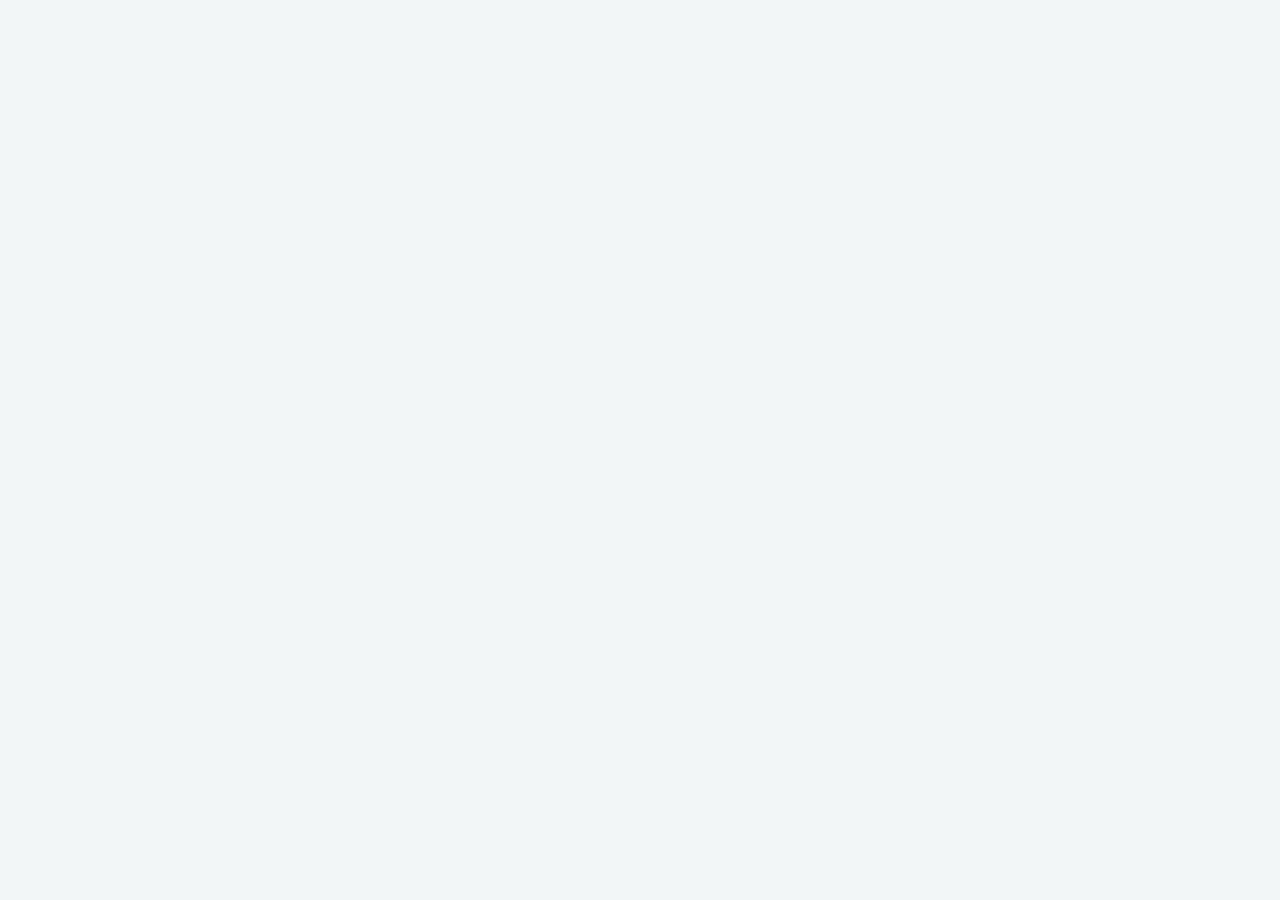
==== topic.html @ 72533a12 "Update site" ====
<!doctype html>
<html lang="en-GB">
<head>
  <meta charset="utf-8">
  <meta name="viewport" content="width=device-width, initial-scale=1">
  <title>Topic · D&amp;T Revision</title>
  <link rel="preconnect" href="https://fonts.googleapis.com">
  <link rel="preconnect" href="https://fonts.gstatic.com" crossorigin>
  <link rel="stylesheet" href="https://fonts.googleapis.com/css2?family=Atkinson+Hyperlegible+Next:wght@400;500;600;700;800&amp;family=Atkinson+Hyperlegible+Mono:wght@400;500&amp;display=swap">
  <link rel="stylesheet" href="assets/css/site.css">
  <script type="module" src="assets/js/topic.js"></script>
</head>
<body>
  <a class="skip" href="#main">Skip to content</a>
  <main id="main"></main>
</body>
</html>
---- assets/css/site.css ----
/* D&T Revision · shared styles. Design: "E · Lesson path". */

:root {
  /* Type */
  --f-body: "Atkinson Hyperlegible Next", system-ui, -apple-system, "Segoe UI", sans-serif;
  --f-mono: "Atkinson Hyperlegible Mono", ui-monospace, SFMono-Regular, Consolas, monospace;
  --fs-body: 19px;
  --fs-body-min: 18px;
  --fs-body-max: 21px;
  --fs-h1: 56px;
  --lh-body: 1.55;
  --tracking-head: -0.03em;
  --scale: 1;

  /* Ground and cards */
  --ground: #F3F6F6;
  --card: #FFFFFF;
  --card-border: #DCE3E6;
  --radius: 18px;

  /* Text */
  --ink: #10212B;
  --body: #33464F;
  --muted: #5A6B75;
  --rule: #E8EEF0;

  /* Accent */
  --teal: #0F766E;
  --teal-soft: #E2F2EF;
  --teal-dark: #0B5550;
  --teal-light: #5EC4B6;
  --panel-dark: #10212B;

  /* Semantic */
  --correct: #1F7A45;
  --correct-bg: #E3F3E9;
  --unsure: #9A6200;
  --unsure-bg: #FBEFD6;
  --wrong: #B4301D;
  --wrong-bg: #FBE4E0;

  /* Material tags */
  --timber: #7A4D24;
  --timber-bg: #F3E8DC;
  --polymer: #1F5590;
  --polymer-bg: #E3EDF8;

  /* Level tags */
  --gcse: var(--teal);
  --gcse-bg: var(--teal-soft);
  --alevel: #4B3B8F;
  --alevel-bg: #E8E5F4;

  /* Interaction */
  --tap: 44px;
}

html.teach { --scale: 1.2; }

*, *::before, *::after { box-sizing: border-box; }
[hidden] { display: none !important; }

html {
  font-size: calc(var(--fs-body) * var(--scale));
  -webkit-text-size-adjust: 100%;
}

body {
  margin: 0;
  background: var(--ground);
  color: var(--body);
  font-family: var(--f-body);
  font-size: 1rem;
  line-height: var(--lh-body);
  -webkit-font-smoothing: antialiased;
  overflow-x: hidden;
}

h1, h2, h3 {
  color: var(--ink);
  font-weight: 700;
  line-height: 1.05;
  letter-spacing: var(--tracking-head);
  margin: 0;
  text-wrap: balance;
}
h1 { font-size: calc(var(--fs-h1) * var(--scale)); }

p { margin: 0; }
a { color: var(--teal-dark); }
img { max-width: 100%; height: auto; }

button { font: inherit; color: inherit; cursor: pointer; }
button, a, [role="button"] { min-height: var(--tap); }

:focus-visible { outline: 3px solid var(--teal); outline-offset: 3px; }

.mono { font-family: var(--f-mono); }

.card {
  background: var(--card);
  border: 1px solid var(--card-border);
  border-radius: var(--radius);
}

.skip {
  position: absolute;
  left: -9999px;
}
.skip:focus { left: 16px; top: 16px; z-index: 100; background: var(--card); padding: 8px 12px; }

@media (max-width: 620px) {
  :root { --fs-body: var(--fs-body-min); --fs-h1: 40px; }
}

@media (prefers-reduced-motion: reduce) {
  *, *::before, *::after {
    animation-duration: 0.01ms !important;
    animation-iteration-count: 1 !important;
    transition-duration: 0.01ms !important;
    scroll-behavior: auto !important;
  }
}
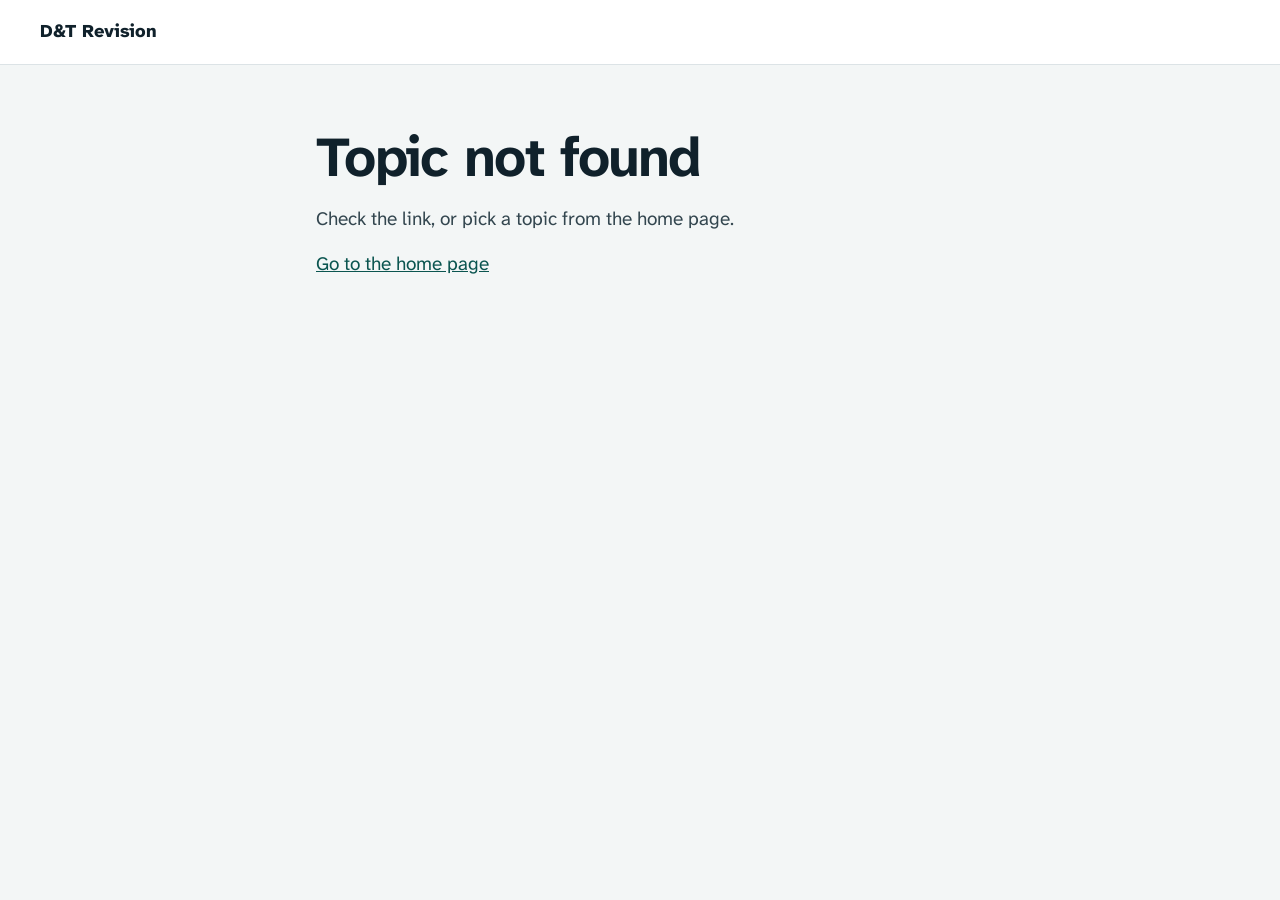
==== commit 1c0e0cae: "Update site" ====
--- a/topic.html
+++ b/topic.html
@@ -8,10 +8,13 @@
   <link rel="preconnect" href="https://fonts.gstatic.com" crossorigin>
   <link rel="stylesheet" href="https://fonts.googleapis.com/css2?family=Atkinson+Hyperlegible+Next:wght@400;500;600;700;800&amp;family=Atkinson+Hyperlegible+Mono:wght@400;500&amp;display=swap">
   <link rel="stylesheet" href="assets/css/site.css">
+  <link rel="stylesheet" href="assets/css/topic.css">
   <script type="module" src="assets/js/topic.js"></script>
 </head>
 <body>
   <a class="skip" href="#main">Skip to content</a>
-  <main id="main"></main>
+  <header class="topbar" id="topbar"></header>
+  <div id="app"></div>
+  <noscript><p class="message">This page needs JavaScript turned on.</p></noscript>
 </body>
 </html>
--- a/assets/css/site.css
+++ b/assets/css/site.css
@@ -4,10 +4,9 @@
   /* Type */
   --f-body: "Atkinson Hyperlegible Next", system-ui, -apple-system, "Segoe UI", sans-serif;
   --f-mono: "Atkinson Hyperlegible Mono", ui-monospace, SFMono-Regular, Consolas, monospace;
-  --fs-body: 19px;
-  --fs-body-min: 18px;
-  --fs-body-max: 21px;
-  --fs-h1: 56px;
+  /* rem = 16px (x1.2 in teaching mode), so every size scales together */
+  --fs-body: 1.1875rem;   /* 19px; range 18-21px */
+  --fs-h1: 3.5rem;        /* 56px */
   --lh-body: 1.55;
   --tracking-head: -0.03em;
   --scale: 1;
@@ -51,6 +50,11 @@
   --alevel: #4B3B8F;
   --alevel-bg: #E8E5F4;
 
+  /* Controls */
+  --seg: #EDF1F2;
+  --dot-grey: #C9D4D8;
+  --line-grey: #DCE3E6;
+
   /* Interaction */
   --tap: 44px;
 }
@@ -61,7 +65,7 @@
 [hidden] { display: none !important; }
 
 html {
-  font-size: calc(var(--fs-body) * var(--scale));
+  font-size: calc(16px * var(--scale));
   -webkit-text-size-adjust: 100%;
 }
 
@@ -70,7 +74,7 @@
   background: var(--ground);
   color: var(--body);
   font-family: var(--f-body);
-  font-size: 1rem;
+  font-size: var(--fs-body);
   line-height: var(--lh-body);
   -webkit-font-smoothing: antialiased;
   overflow-x: hidden;
@@ -84,14 +88,13 @@
   margin: 0;
   text-wrap: balance;
 }
-h1 { font-size: calc(var(--fs-h1) * var(--scale)); }
+h1 { font-size: var(--fs-h1); }
 
 p { margin: 0; }
 a { color: var(--teal-dark); }
 img { max-width: 100%; height: auto; }
 
 button { font: inherit; color: inherit; cursor: pointer; }
-button, a, [role="button"] { min-height: var(--tap); }
 
 :focus-visible { outline: 3px solid var(--teal); outline-offset: 3px; }
 
@@ -103,14 +106,22 @@
   border-radius: var(--radius);
 }
 
+.sr-only {
+  position: absolute;
+  width: 1px; height: 1px;
+  overflow: hidden;
+  clip: rect(0 0 0 0);
+  white-space: nowrap;
+}
+
 .skip {
   position: absolute;
   left: -9999px;
 }
-.skip:focus { left: 16px; top: 16px; z-index: 100; background: var(--card); padding: 8px 12px; }
+.skip:focus { left: 16px; top: 16px; z-index: 100; display: inline-flex; align-items: center; min-height: var(--tap); padding: 0 16px; border-radius: 10px; background: var(--card); }
 
 @media (max-width: 620px) {
-  :root { --fs-body: var(--fs-body-min); --fs-h1: 40px; }
+  :root { --fs-body: 1.125rem; --fs-h1: 2.5rem; }
 }
 
 @media (prefers-reduced-motion: reduce) {
--- a/assets/css/topic.css
+++ b/assets/css/topic.css
@@ -0,0 +1,212 @@
+/* Topic page: top bar, overview, path rail, stages, teaching mode. */
+
+.ico { width: 1.2em; height: 1.2em; flex: none; fill: none; stroke: currentColor; stroke-width: 1.8; stroke-linecap: round; stroke-linejoin: round; }
+
+/* ---------- Top bar ---------- */
+.topbar { position: sticky; top: 0; z-index: 20; background: var(--card); border-bottom: 1px solid var(--card-border); }
+.topbar-in { display: flex; align-items: center; gap: 16px; min-height: 64px; padding: 8px 40px; }
+.brand { display: inline-flex; align-items: center; min-height: var(--tap); font-size: 1.125rem; font-weight: 800; color: var(--ink); text-decoration: none; white-space: nowrap; }
+
+.crumbs { flex: 1; min-width: 0; font-size: .9375rem; color: var(--muted); }
+.crumbs ol { display: flex; align-items: center; margin: 0; padding: 0; list-style: none; white-space: nowrap; }
+.crumbs li { display: flex; align-items: center; flex: none; min-height: var(--tap); }
+.crumbs li + li::before { content: "›"; margin: 0 .55em; }
+.crumbs li.crumb-topic { flex: 0 1 auto; min-width: min(9em, 100%); }
+.crumbs .crumb-topic > * { min-width: 0; overflow: hidden; text-overflow: ellipsis; }
+.crumbs a { padding: 12px 0; color: var(--muted); text-decoration: none; }
+.crumbs a:hover { text-decoration: underline; }
+html.teach .crumbs .crumb-section { display: none; }
+.crumbs .crumb-topic a, .crumbs [aria-current] { color: var(--ink); font-weight: 700; }
+
+.modes { display: inline-flex; gap: 2px; padding: 3px; border-radius: 10px; background: var(--seg); }
+.modes button { min-height: var(--tap); padding: 0 14px; border: 0; border-radius: 8px; background: transparent; color: var(--muted); font-size: .875rem; font-weight: 600; }
+.modes button[aria-pressed="true"] { background: var(--card); color: var(--ink); box-shadow: 0 1px 2px rgba(16, 33, 43, .12); }
+
+.teach-btn { display: inline-flex; align-items: center; gap: 8px; min-height: var(--tap); padding: 0 14px; border: 1.5px solid var(--ink); border-radius: 10px; background: var(--card); color: var(--ink); font-size: .9375rem; font-weight: 600; white-space: nowrap; }
+.teach-btn .ico { display: none; width: 22px; height: 22px; }
+.teach-btn[aria-pressed="true"] { border-color: var(--teal); background: var(--teal); color: #FFFFFF; }
+
+/* ---------- Shared bits ---------- */
+.label { margin: 0; font-family: var(--f-mono); font-size: .8125rem; font-weight: 400; letter-spacing: 0; color: var(--muted); }
+
+.tags { display: flex; flex-wrap: wrap; gap: 8px; }
+.tag { padding: 4px 12px; border: 1px solid var(--card-border); border-radius: 999px; background: var(--card); color: var(--body); font-family: var(--f-mono); font-size: .8125rem; }
+.tag.gcse { border-color: transparent; background: var(--gcse-bg); color: var(--gcse); }
+.tag.alevel { border-color: transparent; background: var(--alevel-bg); color: var(--alevel); }
+.tag.timber { border-color: transparent; background: var(--timber-bg); color: var(--timber); }
+.tag.polymer { border-color: transparent; background: var(--polymer-bg); color: var(--polymer); }
+
+.book { display: flex; align-items: center; gap: 14px; margin: 0; padding: 14px 16px; border-radius: 14px; background: var(--teal-soft); color: var(--teal-dark); }
+.book .ico { width: 26px; height: 26px; color: var(--teal); }
+.book b { display: block; font-size: 1.125rem; font-weight: 800; }
+.book span span { font-size: .875rem; }
+
+/* ---------- Overview ---------- */
+.overview { display: grid; grid-template-columns: minmax(0, 1fr) 500px; gap: 32px; align-items: start; max-width: 1280px; margin: 0 auto; padding: 48px; }
+.ov-main { display: flex; flex-direction: column; gap: 22px; }
+.ov-main h1 { font-weight: 800; line-height: 1; }
+
+.needs { display: flex; flex-direction: column; gap: 12px; padding: 22px 24px; }
+.needs ul { display: flex; flex-direction: column; gap: 12px; margin: 0; padding: 0; list-style: none; }
+.needs li { display: flex; gap: 12px; font-size: 1.125rem; }
+.needs li::before { content: ""; flex: none; width: 8px; height: 8px; margin-top: .62em; border-radius: 50%; background: var(--teal); }
+
+.starts { display: grid; grid-template-columns: repeat(2, minmax(0, 1fr)); gap: 14px; }
+.start { display: flex; flex-direction: column; gap: 6px; padding: 22px; border-radius: var(--radius); text-decoration: none; }
+.start-title { font-size: 1.5rem; font-weight: 800; letter-spacing: -.01em; }
+.start-sub { font-size: 1rem; }
+.start.lesson { background: var(--teal); color: #FFFFFF; }
+.start.revise { border: 1.5px solid var(--ink); background: var(--card); color: var(--ink); }
+.start.revise .start-sub { color: var(--body); }
+.start:hover .start-title { text-decoration: underline; }
+
+.preread { display: flex; flex-direction: column; gap: 18px; padding: 26px; border: 1px solid var(--card-border); border-radius: 22px; background: var(--card); }
+.preread-head { display: flex; justify-content: space-between; align-items: center; gap: 12px; }
+.preread-head h2 { font-size: 1.375rem; font-weight: 800; letter-spacing: -.01em; }
+.pick { padding: 5px 12px; border-radius: 999px; background: var(--ground); color: var(--body); font-size: .875rem; font-weight: 700; }
+
+.tabs { display: inline-flex; align-self: flex-start; padding: 4px; border-radius: 12px; background: var(--seg); }
+.tabs button { min-height: var(--tap); padding: 0 18px; border: 0; border-radius: 9px; background: transparent; color: var(--muted); font-size: 1rem; font-weight: 700; }
+.tabs [aria-selected="true"] { background: var(--card); color: var(--ink); box-shadow: 0 1px 2px rgba(16, 33, 43, .12); }
+.tabpanel { border-radius: 18px; }
+
+.player { display: flex; flex-direction: column; gap: 18px; padding: 22px; border-radius: 18px; background: var(--panel-dark); color: #FFFFFF; }
+.player-top { display: flex; align-items: center; gap: 16px; }
+.play { display: grid; place-items: center; flex: none; width: 64px; height: 64px; border: 0; border-radius: 50%; background: var(--teal-light); color: var(--panel-dark); }
+.play .ico { width: 24px; height: 24px; fill: currentColor; stroke: none; }
+.play:disabled, .player-btns button:disabled { cursor: not-allowed; opacity: .55; }
+.player-title { display: flex; flex-direction: column; gap: 4px; }
+.player-title b { font-size: 1.1875rem; }
+.player-title span { font-size: .9375rem; color: #A9C2C6; }
+.wave { display: flex; align-items: flex-end; gap: 3px; height: 44px; }
+.wave span { flex: 1; border-radius: 2px; background: #3A5560; }
+.player-foot { display: flex; flex-wrap: wrap; justify-content: space-between; align-items: center; gap: 8px; font-family: var(--f-mono); font-size: .875rem; color: #A9C2C6; }
+.player-btns { display: flex; gap: 6px; }
+.player-btns button { min-height: var(--tap); padding: 0 10px; border: 1px solid #3A5560; border-radius: 8px; background: transparent; color: #A9C2C6; font-family: var(--f-mono); font-size: .875rem; }
+
+.tick { display: flex; align-items: center; gap: 12px; min-height: var(--tap); padding-top: 16px; border-top: 1px solid var(--rule); color: var(--ink); font-size: 1.0625rem; font-weight: 600; cursor: pointer; }
+.tick input { position: absolute; width: 1px; height: 1px; opacity: 0; }
+.tick .box { display: grid; place-items: center; flex: none; width: 24px; height: 24px; border: 2px solid var(--teal); border-radius: 7px; background: var(--card); color: #FFFFFF; }
+.tick .box .ico { width: 16px; height: 16px; stroke-width: 3; opacity: 0; }
+.tick input:checked + .box { background: var(--teal); }
+.tick input:checked + .box .ico { opacity: 1; }
+.tick input:focus-visible + .box { outline: 3px solid var(--teal); outline-offset: 3px; }
+
+/* ---------- Path rail ---------- */
+.path-layout { display: flex; min-height: calc(100vh - 65px); }
+.rail { flex: none; width: 300px; padding: 36px 28px; border-right: 1px solid var(--card-border); background: var(--card); }
+.rail .rail-label { display: block; margin-bottom: 16px; font-family: var(--f-mono); font-size: .8125rem; color: var(--muted); }
+.steps { margin: 0; padding: 0; list-style: none; }
+.step { position: relative; }
+.step:not(:last-child)::after { content: ""; position: absolute; top: 34px; bottom: 4px; left: 14px; width: 2px; border-radius: 2px; background: var(--line-grey); }
+.step.done:not(:last-child)::after { background: var(--teal); }
+.step-link { display: flex; gap: 14px; min-height: var(--tap); padding-bottom: 18px; border-radius: 10px; color: inherit; text-decoration: none; }
+.step-link:hover .step-label { text-decoration: underline; }
+.dot { display: grid; place-items: center; flex: none; width: 30px; height: 30px; border: 2px solid var(--dot-grey); border-radius: 50%; background: var(--card); color: var(--muted); font-size: .875rem; font-weight: 700; }
+.dot .ico { width: 16px; height: 16px; stroke-width: 3; }
+.step.done .dot { border-color: var(--teal); background: var(--teal); color: #FFFFFF; }
+.step.now .dot { border-color: var(--teal); color: var(--teal); }
+.step-text { display: flex; flex-direction: column; gap: 4px; min-width: 0; padding-top: 2px; }
+.step-label { color: var(--ink); font-size: 1.125rem; font-weight: 600; }
+.step.next .step-label { color: var(--muted); }
+.step.now .step-label { font-weight: 800; }
+.step-sub { color: var(--muted); font-size: .875rem; }
+
+.chunks { display: flex; flex-direction: column; gap: 2px; margin: -10px 0 18px 44px; padding: 0; list-style: none; }
+.chunks a, .chunk-strip a { display: flex; align-items: center; gap: 10px; min-height: var(--tap); padding: 0 10px; border-radius: 8px; color: var(--muted); font-size: .9375rem; font-weight: 500; text-decoration: none; }
+.chunks a:hover, .chunk-strip a:hover { color: var(--ink); }
+.chunks a[aria-current] { background: var(--teal-soft); color: var(--teal-dark); font-weight: 700; }
+.cdot { flex: none; width: 8px; height: 8px; border-radius: 50%; background: var(--dot-grey); }
+.chunks a.done .cdot, .chunks a[aria-current] .cdot, .chunk-strip a.done .cdot, .chunk-strip a[aria-current] .cdot { background: var(--teal); }
+
+.readbox { display: flex; flex-direction: column; gap: 4px; margin-top: 16px; padding: 16px; border-radius: 16px; background: var(--teal-soft); }
+.readbox .label { color: var(--teal-dark); font-size: .75rem; }
+.readbox b { color: var(--ink); font-size: 1.875rem; font-weight: 800; line-height: 1.1; }
+.readbox span:last-child { color: var(--body); font-size: .875rem; }
+
+.chunk-strip { display: none; gap: 8px; margin: 0 -16px; padding: 0 16px 4px; overflow-x: auto; list-style: none; scrollbar-width: thin; }
+.chunk-strip li { flex: none; }
+.chunk-strip a { border: 1px solid var(--card-border); border-radius: 999px; background: var(--card); padding: 0 14px; white-space: nowrap; }
+.chunk-strip a[aria-current] { border-color: var(--teal); background: var(--teal-soft); color: var(--teal-dark); font-weight: 700; }
+
+/* ---------- Stage ---------- */
+.stage { display: flex; flex-direction: column; gap: 24px; flex: 1; min-width: 0; max-width: 976px; padding: 48px 56px 64px; }
+.stage-head { display: flex; flex-wrap: wrap; justify-content: space-between; align-items: flex-end; gap: 16px 24px; }
+.stage-titles { display: flex; flex-direction: column; gap: 8px; min-width: 0; }
+.eyebrow { font-family: var(--f-mono); font-size: .875rem; color: var(--teal); }
+.stage h1 { font-weight: 800; line-height: 1; }
+.lead { max-width: 620px; color: var(--body); font-size: 1.25rem; }
+.hints { display: flex; flex-wrap: wrap; gap: 8px; }
+.hint { display: inline-flex; align-items: center; gap: 8px; padding: 8px 14px; border: 1px solid var(--card-border); border-radius: 999px; background: var(--card); color: var(--body); font-size: .9375rem; font-weight: 600; }
+.hint .ico { width: 18px; height: 18px; color: var(--teal); }
+.teach-tip { display: none; flex-basis: 100%; padding: 12px 16px; border-radius: 12px; background: var(--panel-dark); color: #FFFFFF; font-size: 1rem; }
+.teach-tip b { margin-right: .6em; color: var(--teal-light); font-family: var(--f-mono); font-size: .8125rem; font-weight: 500; }
+html.teach .teach-tip { display: block; }
+
+.placeholder { padding: 40px 24px; border: 1.5px dashed var(--dot-grey); background: transparent; color: var(--muted); font-family: var(--f-mono); font-size: .875rem; text-align: center; }
+
+.stage-foot { display: flex; flex-wrap: wrap; justify-content: space-between; align-items: center; gap: 12px 16px; margin-top: 8px; padding-top: 20px; border-top: 1px solid var(--card-border); }
+.stage-foot .back { display: inline-flex; align-items: center; min-height: var(--tap); color: var(--muted); font-size: 1.0625rem; text-decoration: none; }
+.stage-foot .back:hover { color: var(--ink); text-decoration: underline; }
+.stage-foot .next { display: inline-flex; align-items: center; min-height: 52px; margin-left: auto; padding: 0 22px; border-radius: 12px; background: var(--teal); color: #FFFFFF; font-size: 1.125rem; font-weight: 700; text-decoration: none; }
+.stage-foot .next:hover { background: var(--teal-dark); }
+
+/* ---------- Teaching mode presenter ---------- */
+.present { display: none; position: fixed; right: 24px; bottom: 24px; z-index: 30; gap: 8px; }
+html.teach.in-stage .present { display: flex; }
+html.teach .stage { padding-bottom: 128px; }
+.present button { min-height: 56px; padding: 0 22px; border: 0; border-radius: 14px; background: var(--panel-dark); color: #FFFFFF; font-size: 1.125rem; font-weight: 700; box-shadow: 0 8px 24px -8px rgba(16, 33, 43, .5); }
+.present button:disabled { cursor: not-allowed; opacity: .4; }
+
+/* ---------- Message (not found, coming soon) ---------- */
+.message { display: flex; flex-direction: column; gap: 16px; max-width: 680px; margin: 0 auto; padding: 64px 16px; }
+.message .book { align-self: flex-start; }
+
+/* ---------- Narrower screens ---------- */
+@media (max-width: 1100px) {
+  .overview { grid-template-columns: minmax(0, 1fr); max-width: 760px; padding: 32px 24px; }
+}
+
+@media (max-width: 1023px) {
+  .topbar-in { padding: 8px 24px; }
+  .rail { width: 240px; padding: 28px 16px; }
+  .stage { padding: 36px 32px 56px; }
+  .crumbs .crumb-section { display: none; }
+}
+
+/* Phone: the rail becomes a strip under the top bar. */
+@media (max-width: 767px) {
+  .topbar-in { flex-wrap: wrap; gap: 0 10px; padding: 6px 16px 0; }
+  .crumbs { order: 3; flex-basis: 100%; font-size: .875rem; }
+  .modes { margin-left: auto; }
+  .modes button { padding: 0 12px; }
+  .teach-btn { justify-content: center; width: var(--tap); padding: 0; }
+  .teach-btn .ico { display: block; }
+  .teach-label { position: absolute; width: 1px; height: 1px; overflow: hidden; clip: rect(0 0 0 0); white-space: nowrap; }
+
+  .overview { padding: 24px 16px 40px; }
+  .starts { grid-template-columns: minmax(0, 1fr); }
+  .preread { padding: 20px; }
+
+  .path-layout { flex-direction: column; min-height: 0; }
+  .rail { width: auto; padding: 12px 0 8px; border-right: 0; border-bottom: 1px solid var(--card-border); }
+  .rail .rail-label, .rail .chunks, .readbox, .step-sub { display: none; }
+  .steps { display: flex; padding: 0 8px; overflow-x: auto; scrollbar-width: none; }
+  .steps::-webkit-scrollbar { display: none; }
+  .step { flex: none; width: 88px; }
+  .step:not(:last-child)::after { top: 19px; bottom: auto; left: calc(50% + 19px); width: calc(100% - 38px); height: 2px; }
+  .step-link { flex-direction: column; align-items: center; gap: 6px; padding: 4px 2px 6px; text-align: center; }
+  .step-text { padding-top: 0; }
+  .step-label { font-size: .875rem; line-height: 1.25; }
+
+  .chunk-strip { display: flex; }
+  .stage { gap: 20px; padding: 20px 16px 40px; }
+  .stage-head { align-items: flex-start; }
+  .lead { font-size: 1.125rem; }
+  .present { right: 12px; bottom: 12px; }
+}
+
+@media (max-width: 400px) {
+  .brand { font-size: 1rem; }
+  .modes button { padding: 0 10px; }
+}
